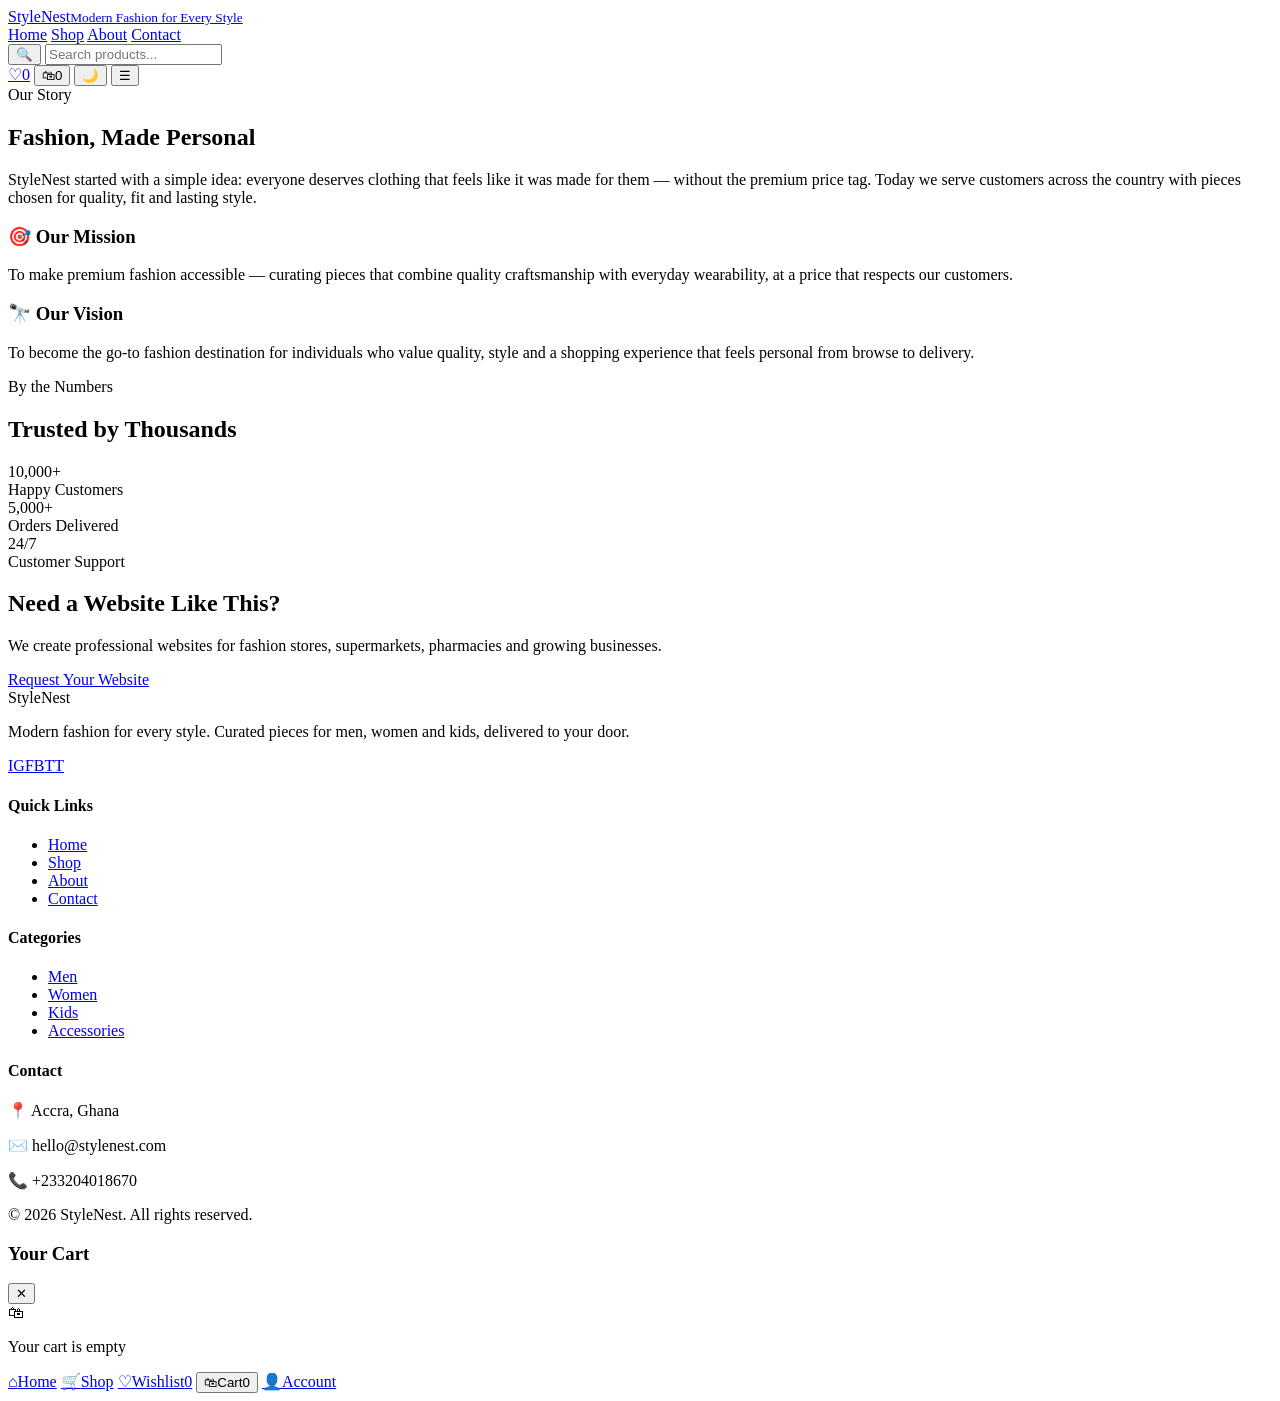
==== about.html @ fd9bc4ce "Add files via upload" ====
<!DOCTYPE html>
<html lang="en">
<head>
<meta charset="UTF-8">
<meta name="viewport" content="width=device-width, initial-scale=1.0">
<title>About Us — StyleNest</title>
<meta name="description" content="Learn about StyleNest's story, mission and commitment to bringing premium, accessible fashion to customers everywhere.">
<meta property="og:title" content="About Us — StyleNest">
<meta property="og:description" content="Learn about StyleNest's story, mission and commitment to bringing premium, accessible fashion to customers everywhere.">
<meta property="og:type" content="website">
<link rel="preconnect" href="https://fonts.googleapis.com">
<link href="https://fonts.googleapis.com/css2?family=Poppins:wght@500;600;700&family=Inter:wght@400;500;600;700&display=swap" rel="stylesheet">
<link rel="stylesheet" href="css/style.css">
<link rel="stylesheet" href="css/responsive.css">
</head>
<body>
<div id="pageLoader"><div class="loader-spinner"></div></div>

<header class="site-header">
  <div class="container">
    <a href="index.html" class="logo">Style<span>Nest</span><small class="logo-tagline">Modern Fashion for Every Style</small></a>
    <nav class="main-nav" aria-label="Primary">
      <a href="index.html">Home</a>
      <a href="shop.html">Shop</a>
      <a href="about.html" class="active">About</a>
      <a href="contact.html">Contact</a>
    </nav>
    <div class="header-actions">
      <div class="search-box" id="searchBox">
        <button class="icon-btn" onclick="toggleSearchBox()" aria-label="Search">🔍</button>
        <input type="text" id="searchInput" placeholder="Search products...">
        <div class="search-results" id="searchResults"></div>
      </div>
      <a href="#" class="icon-btn" title="Wishlist">♡<span class="badge-count" data-wishlist-count>0</span></a>
      <button class="icon-btn" onclick="toggleCartDrawer()" title="Cart">🛍<span class="badge-count" data-cart-count>0</span></button>
      <button class="icon-btn" data-theme-toggle title="Toggle dark mode">🌙</button>
      <button class="icon-btn mobile-menu-btn" id="mobileMenuBtn" aria-label="Menu">☰</button>
    </div>
  </div>
</header>

<section class="about-hero fade-in-on-scroll visible">
  <span class="section-eyebrow">Our Story</span>
  <h1>Fashion, Made Personal</h1>
  <p>StyleNest started with a simple idea: everyone deserves clothing that feels like it was made for them — without the premium price tag. Today we serve customers across the country with pieces chosen for quality, fit and lasting style.</p>
</section>

<section class="section" style="padding-top:0;">
  <div class="container">
    <div class="mission-grid fade-in-on-scroll">
      <div class="mission-card">
        <h3>🎯 Our Mission</h3>
        <p>To make premium fashion accessible — curating pieces that combine quality craftsmanship with everyday wearability, at a price that respects our customers.</p>
      </div>
      <div class="mission-card">
        <h3>🔭 Our Vision</h3>
        <p>To become the go-to fashion destination for individuals who value quality, style and a shopping experience that feels personal from browse to delivery.</p>
      </div>
    </div>
  </div>
</section>

<section class="section" style="padding-top:0;">
  <div class="container">
    <div class="section-header fade-in-on-scroll">
      <span class="section-eyebrow">By the Numbers</span>
      <h2>Trusted by Thousands</h2>
    </div>
    <div class="stats-grid fade-in-on-scroll">
      <div><div class="stat-number">10,000+</div><div class="stat-label">Happy Customers</div></div>
      <div><div class="stat-number">5,000+</div><div class="stat-label">Orders Delivered</div></div>
      <div><div class="stat-number">24/7</div><div class="stat-label">Customer Support</div></div>
    </div>
  </div>
</section>

<section class="sales-cta">
  <h2>Need a Website Like This?</h2>
  <p>We create professional websites for fashion stores, supermarkets, pharmacies and growing businesses.</p>
  <a href="contact.html" class="btn btn-primary">Request Your Website</a>
</section>

<footer class="site-footer">
  <div class="container">
    <div class="footer-grid">
      <div class="footer-col">
        <span class="footer-logo">StyleNest</span>
        <p>Modern fashion for every style. Curated pieces for men, women and kids, delivered to your door.</p>
        <div class="social-links"><a href="#">IG</a><a href="#">FB</a><a href="#">TT</a></div>
      </div>
      <div class="footer-col">
        <h4>Quick Links</h4>
        <ul><li><a href="index.html">Home</a></li><li><a href="shop.html">Shop</a></li><li><a href="about.html">About</a></li><li><a href="contact.html">Contact</a></li></ul>
      </div>
      <div class="footer-col">
        <h4>Categories</h4>
        <ul><li><a href="shop.html?section=Men">Men</a></li><li><a href="shop.html?section=Women">Women</a></li><li><a href="shop.html?section=Kids">Kids</a></li><li><a href="shop.html?section=Accessories">Accessories</a></li></ul>
      </div>
      <div class="footer-col">
        <h4>Contact</h4>
        <p>📍 Accra, Ghana</p>
        <p>✉️ hello@stylenest.com</p>
        <p>📞 +233204018670</p>
      </div>
    </div>
    <div class="footer-bottom">© 2026 StyleNest. All rights reserved.</div>
  </div>
</footer>

<div class="drawer-overlay" id="drawerOverlay"></div>
<aside class="cart-drawer" id="cartDrawer">
  <div class="cart-drawer-header"><h3>Your Cart</h3><button class="icon-btn" onclick="toggleCartDrawer()" aria-label="Close cart">✕</button></div>
  <div class="cart-items-list" id="cartItemsList"></div>
  <div class="cart-empty-state" id="cartEmptyState"><div class="icon">🛍</div><p>Your cart is empty</p></div>
  <div class="cart-summary" id="cartSummary" style="display:none;"></div>
</aside>

<nav class="bottom-nav" aria-label="Mobile navigation">
  <div class="bottom-nav-inner">
    <a href="index.html" class="bottom-nav-item" data-nav-link><span class="icon">⌂</span>Home</a>
    <a href="shop.html" class="bottom-nav-item" data-nav-link><span class="icon">🛒</span>Shop</a>
    <a href="#" class="bottom-nav-item"><span class="icon">♡</span>Wishlist<span class="badge-count" data-wishlist-count>0</span></a>
    <button class="bottom-nav-item" onclick="toggleCartDrawer()"><span class="icon">🛍</span>Cart<span class="badge-count" data-cart-count>0</span></button>
    <a href="contact.html" class="bottom-nav-item"><span class="icon">👤</span>Account</a>
  </div>
</nav>

<script src="products.js"></script>
<script src="js/cart.js"></script>
<script src="js/wishlist.js"></script>
<script src="js/search.js"></script>
<script src="js/app.js"></script>
</body>
</html>
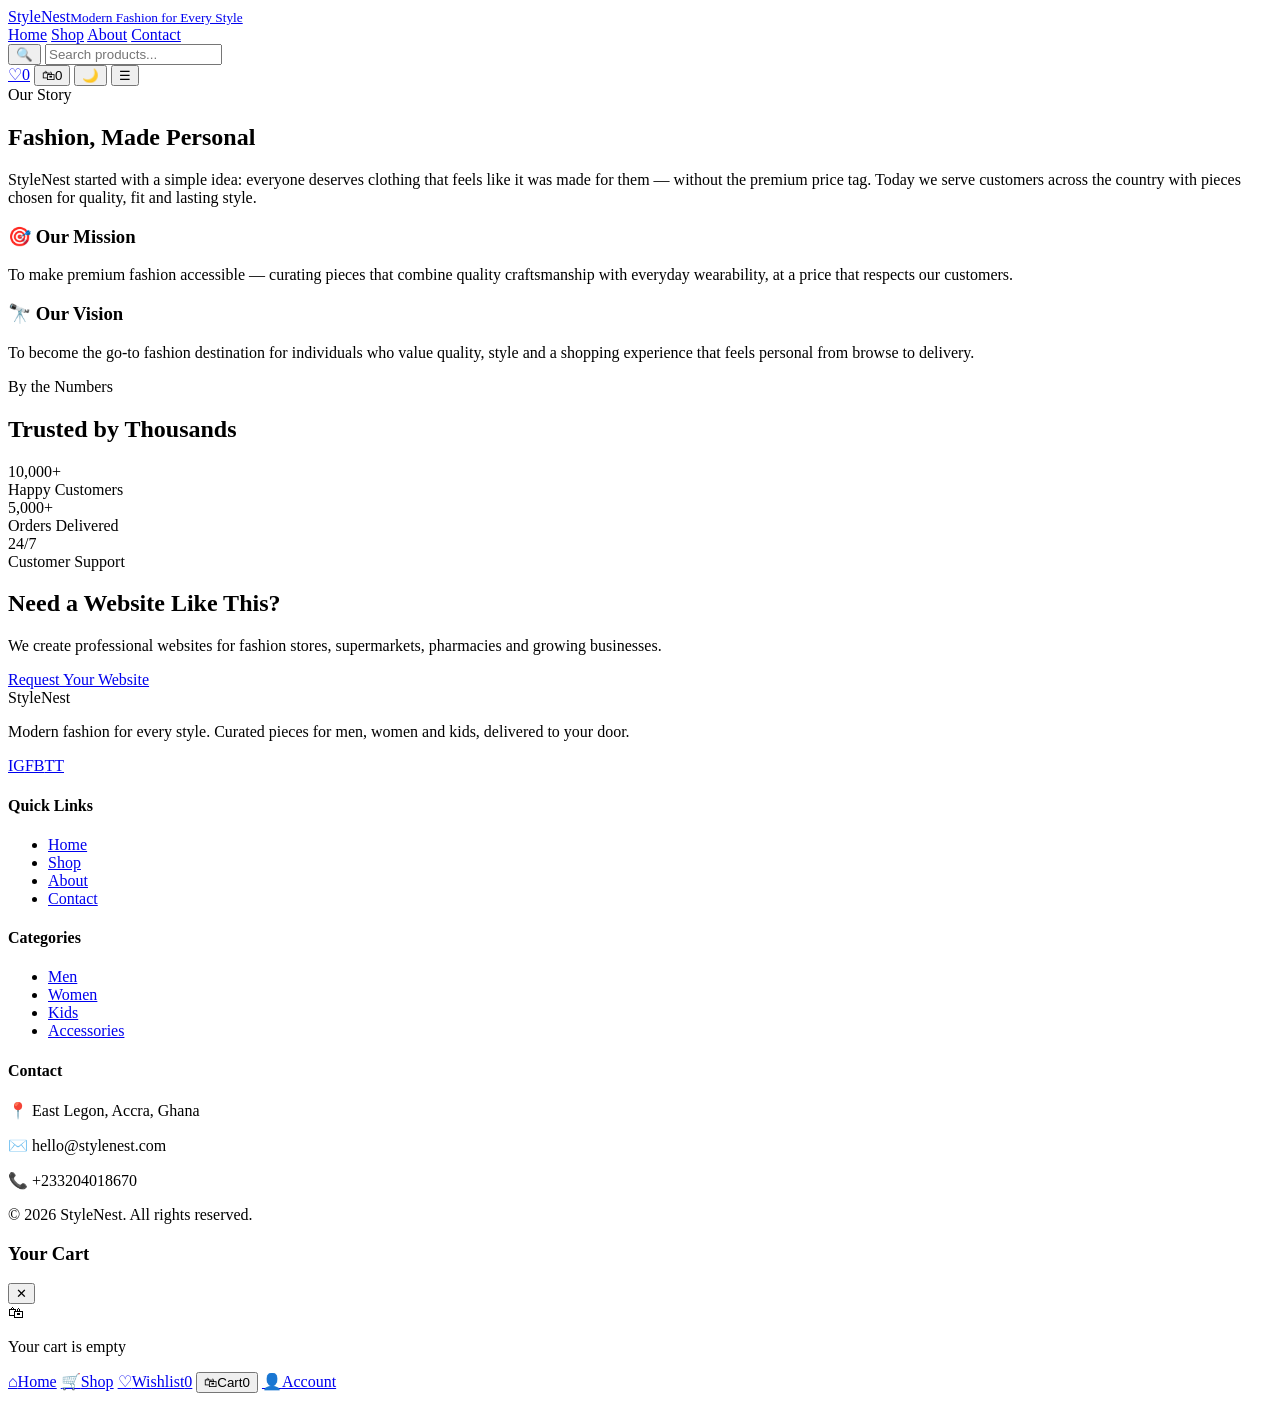
==== commit b3af4b83: "Add files via upload" ====
--- a/about.html
+++ b/about.html
@@ -98,7 +98,7 @@
       </div>
       <div class="footer-col">
         <h4>Contact</h4>
-        <p>📍 Accra, Ghana</p>
+        <p>📍 East Legon, Accra, Ghana</p>
         <p>✉️ hello@stylenest.com</p>
         <p>📞 +233204018670</p>
       </div>
@@ -125,7 +125,7 @@
   </div>
 </nav>
 
-<script src="products.js"></script>
+<script src="js/products.js"></script>
 <script src="js/cart.js"></script>
 <script src="js/wishlist.js"></script>
 <script src="js/search.js"></script>
